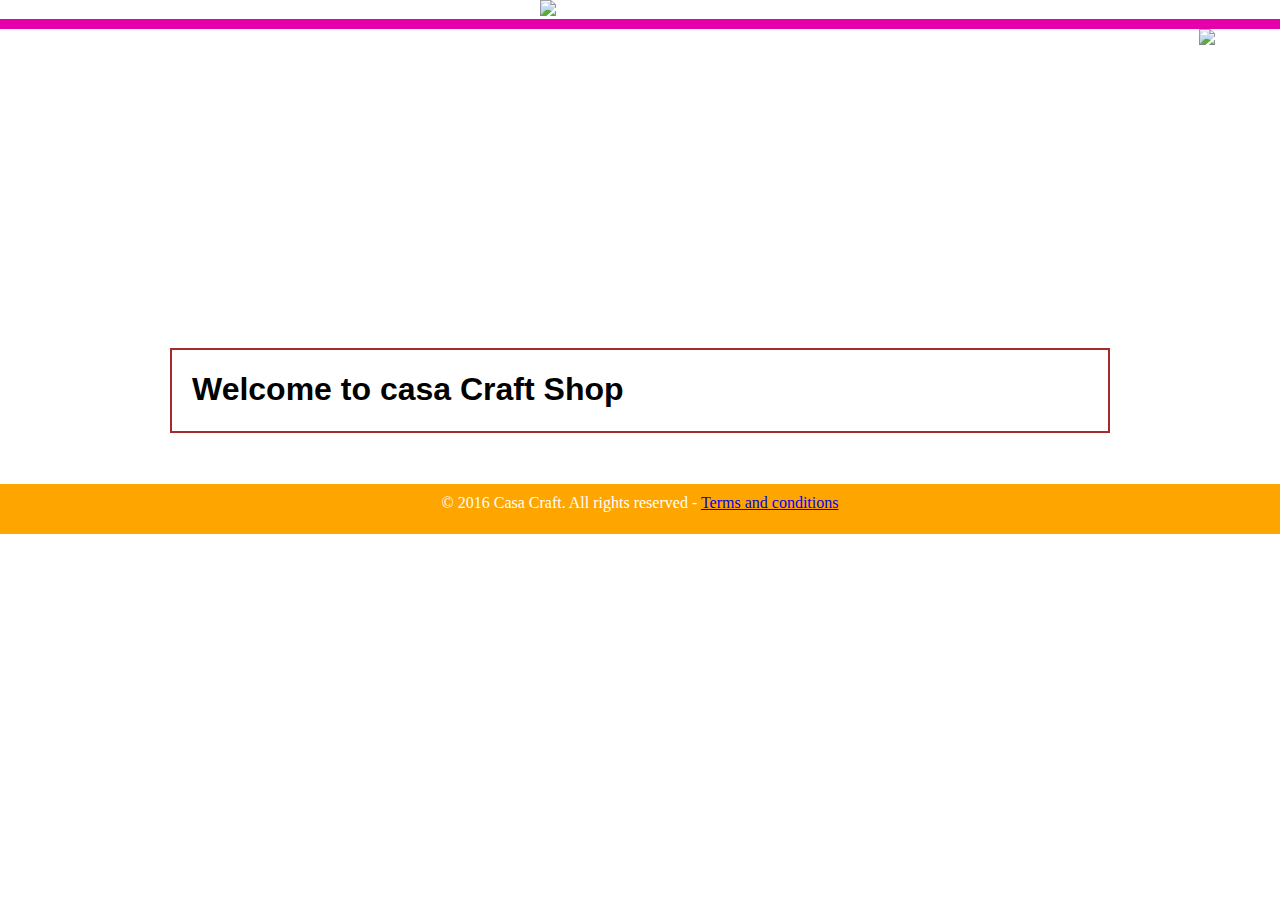
==== templatehtml.html @ 296e524e "Add files via upload" ====
<!DOCTYPE html>
<html xml:lang="en" lang="en">
	<head>
		<title>Casa Craft</title>
			<meta name="description" content="easy lift is a free carpooling website - travel from home to your work place using our carsharing service"/>
			<meta name="keywords" content="carpooling, car sharing, car pool, pool car, carpool, share car, rideshare, ride sharing, carpool website," />
			<link href="css/bootstrap.css" rel="stylesheet" type="text/css" media="all" />
			<link href="style.css" rel="stylesheet" type="text/css" media="all" />	
			<meta name="viewport" content="width=device-width, initial-scale=1">
			<meta http-equiv="Content-Type" content="text/html; charset=utf-8" />

	</head>
		
	<body>
	<div id="header">
	
	<a href="index.php"> <img src="images/logobancale.PNG" > </a>		
	
</div>	<div id="navigationtop">
				
				<ul>

					<li><a ID="home" href="index.php"></a></li>				
					<li><a ID="about" href="about.php">  </a></li>
					<li><a ID="galerie" href="galerie.php"></a></li>
					<li><a ID="contact" href="contact.php"></a></li>
					
				</ul>
</div>
				<script>
  (function(i,s,o,g,r,a,m){i['GoogleAnalyticsObject']=r;i[r]=i[r]||function(){
  (i[r].q=i[r].q||[]).push(arguments)},i[r].l=1*new Date();a=s.createElement(o),
  m=s.getElementsByTagName(o)[0];a.async=1;a.src=g;m.parentNode.insertBefore(a,m)
  })(window,document,'script','https://www.google-analytics.com/analytics.js','ga');

  ga('create', 'UA-87143140-1', 'auto');
  ga('send', 'pageview');

</script>
	

			
				
			
		
			
			
			
			<img src="images/1.PNG">
			<!--content-->
		<div ID="content">
		
		<h1> Welcome to casa Craft Shop </h1>
		
		</div>




			
				
			<div class="footnote">
	<p class="footer-grid" >© 2016 Casa Craft. All rights reserved - <a href="CGU.php">Terms and conditions</a>
	</div>
</div>
	</body>
</html>
---- style.css ----
/* CSS Reset: http://meyerweb.com/eric/thoughts/2011/01/03/reset-revisited/ */

html, body, div, span, applet, object, iframe,
p, blockquote, pre,
a, abbr, acronym, address, big, cite, code,
del, dfn, em, img, ins, kbd, q, s, samp,
small, strike, strong, sub, sup, tt, var,
b, u, i, center,
dl, dt, dd, ol, ul, li,
fieldset, form, label, legend,
table, caption, tbody, tfoot, thead, tr, th, td,
article, aside, canvas, details, figcaption, figure, 
footer, header, hgroup, menu, nav, section, summary,
time, mark, audio, video {
	margin: 0;
	padding: 0;
	border: 0;
	outline: 0;
	font-size: 100%;
	font: inherit;
	vertical-align: baseline;
}


/* CSS start here */

body {
	margin-top:0px;
	margin-right:0;
	margin-left:0;
	margin-bottom: 0;
	min-height: 800px;
}



#header {
	
	border-width:5px;
	color:#e600ac;
	font-family:sans-serif;
	font-size:15px;
	width:900px;
	padding-left:20%;
	padding-left: 0;	
}
#header a img { 
	margin-left: 60%;
}

#navigationtop {
	
	width:100%;
	margin:auto;
	background-color: #e600ac;
	height: 10px;
	
}

#navigationtop > ul {
	text-align: right;
	margin-left:55%;
}

#navigationtop > ul > li {
	list-style:none;   /* remove the bullet points */
	float:left;
	
	padding-top:2.5%
}

#navigationtop > ul > li > a {
    color:white;
	background-color: white;
    padding: 10px 50px;
    text-decoration: none;
	font-size:17px;
	font-family: helvetica;
	text-align:center;
	display:block;
	border-radius:8em;
	
}
#home {
	background-image : url("images/home.PNG");
	height:130px;
	width:50px;
	margin-right: 15px;
	
}
#home:hover {
	background-image : url("images/homeho.PNG");
	height:130px;
	width:50px;
	margin-right: 15px;
	
}

#contact{
	background-image : url("images/contact.PNG");
	height:130px;
	width:50px;
	margin-right: 15px;

}
#lift:hover {
	background-image : url("images/contactho.PNG");
	height:130px;
	width:50px;
	margin-right: 15px;
	
}
#about{
	background-image : url("images/about.PNG");
	height:130px;
	width:50px;
	margin-right: 15px;

}
#about:hover {
	background-image : url("images/aboutho.PNG");
	height:130px;
	width:50px;
	margin-right: 15px;
	
}
#galerie{
	background-image : url("images/galerie.PNG");
	height:130px;
	width:50px;
	margin-right: 15px;

}
#galerie:hover {
	background-image : url("images/galerieho.PNG");
	height:130px;
	width:50px;
	margin-right: 15px;

}

#content {
	border-width:2px;
	width:70%;
	display:block;
	overflow:hidden;
	margin:auto;
	margin-bottom:4%;
	font-family: helvetica;
	margin-top:80px;
	padding-left:20px;
	padding-bottom:1px;
	padding-right: 20px;
	border: 2px solid brown;
	position: static;
}


/* 
#content a:link {
	font-family: Helvetica;
	color: #ff6600;
	font-style: italic;
	text-decoration: none;
	padding-bottom: 4px;

}
#content a:visited {
	font-family: Helvetica;
	color: #ff6600;
	font-style: italic;
	text-decoration: none;
	

}
#content a:hover {
	font-family: Helvetica;
	color: black;
	font-style: italic;
	

}
 */


.footnote {
	text-align:center;
	margin:0;
	margin-bottom: 0px;
	background-color:orange;
	padding-top: 10px;
	width:100%;
	color:white;
	height:40px;
	
}
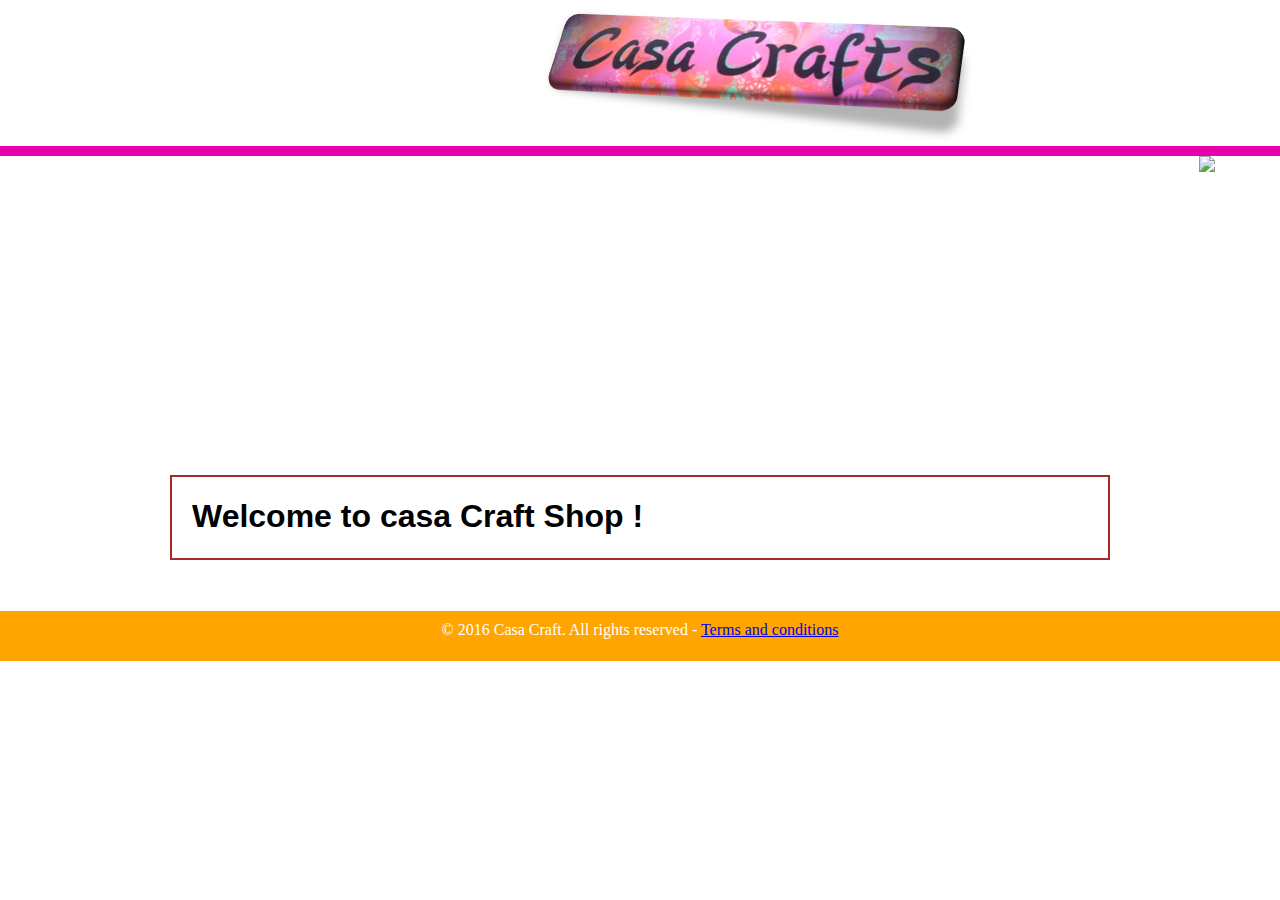
==== commit c5ac0655: "Add files via upload" ====
--- a/templatehtml.html
+++ b/templatehtml.html
@@ -14,7 +14,7 @@
 	<body>
 	<div id="header">
 	
-	<a href="index.php"> <img src="images/logobancale.PNG" > </a>		
+	<a href="index.php"> <img src="logobancale.PNG" > </a>		
 	
 </div>	<div id="navigationtop">
 				
@@ -50,7 +50,7 @@
 			<!--content-->
 		<div ID="content">
 		
-		<h1> Welcome to casa Craft Shop </h1>
+		<h1> Welcome to casa Craft Shop ! </h1>
 		
 		</div>
 
